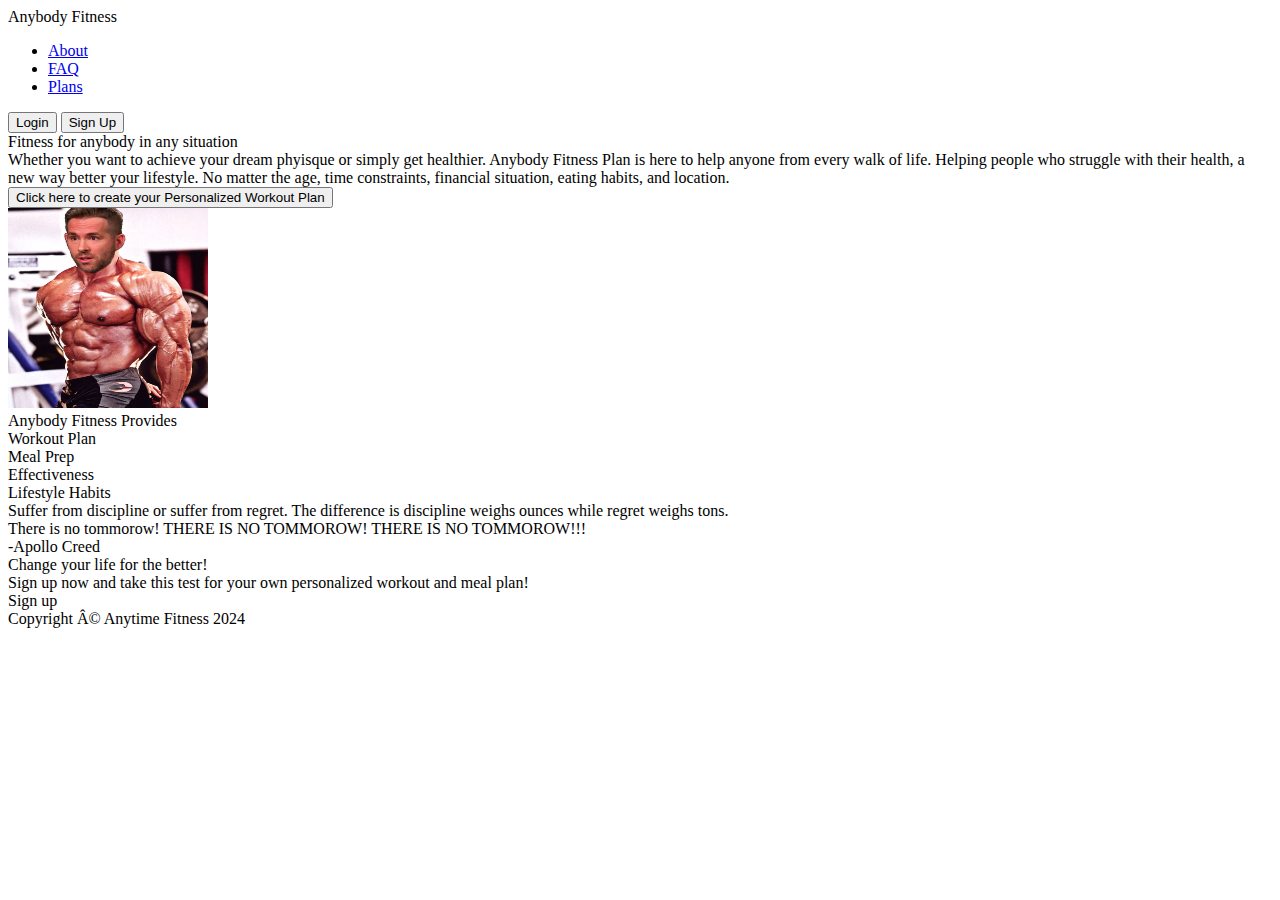
==== index.html @ 5e1694a8 "finished html, add css in css incorporating flexbox and other things learned for landing page" ====
<!DOCTYPE html>
<html lang="en">

   <head>
    <meta charset="UT-8">
    <title> Landing Page </title>
    <link rel="stylesheet" href="style.css">
   </head>

   <body>
   <div class="header">Anybody Fitness</div>
    <ul class="header-links">
        <li> <a href="#">About</a></li>
        <li> <a href="#">FAQ</a></li>
        <li> <a href="#">Plans</a></li>
    </ul>
    <div class="header-buttons">
        <button>Login</button>
        <button>Sign Up</button>
    </div>
    <div class="personalized">Fitness for anybody in any situation</div>
    <div class="summarized">Whether you want to achieve your dream phyisque or simply get healthier. Anybody Fitness Plan is here to help anyone from every walk of life. Helping people who struggle with their health, a new way better your lifestyle. No matter the age, time constraints, financial situation, eating habits, and location. </div>
    <div class="personalized-button">
        <button>Click here to create your Personalized Workout Plan</button>
    </div>
    <div class="personalized-picture">
        <img src="./images/ryanreynolds.jpg" alt="Buff Ryan Reynolds" height="200px" width="200px">
        <!--remove height and width when adding css to use flexbox-->
    </div>
    <div class="info-heading">Anybody Fitness Provides</div>
    <div class="info-container">
    <div class="info-pic">Workout Plan</div>
    <div class="info-pic">Meal Prep</div>
    <div class="info-pic">Effectiveness</div>
    <div class="info-pic">Lifestyle Habits</div>
    </div>
    <div class="motivation">Suffer from discipline or suffer from regret. The difference is discipline weighs ounces while regret weighs tons.</div>
    <div class="quote">There is no tommorow! THERE IS NO TOMMOROW! THERE IS NO TOMMOROW!!!</div>
    <div class="quote"> -Apollo Creed</div>
    <!--Add appolo creed and rocky boxing in background-->

    <div class="sign-up-container">
    <div class="sign-up"> Change your life for the better!</div>
    <div class="sign-up-summary">Sign up now and take this test for your own personalized workout and meal plan!
    <div class="sign-up-button"> Sign up </div>

    <div class="footer">
        Copyright © Anytime Fitness 2024
    </div>
</html>
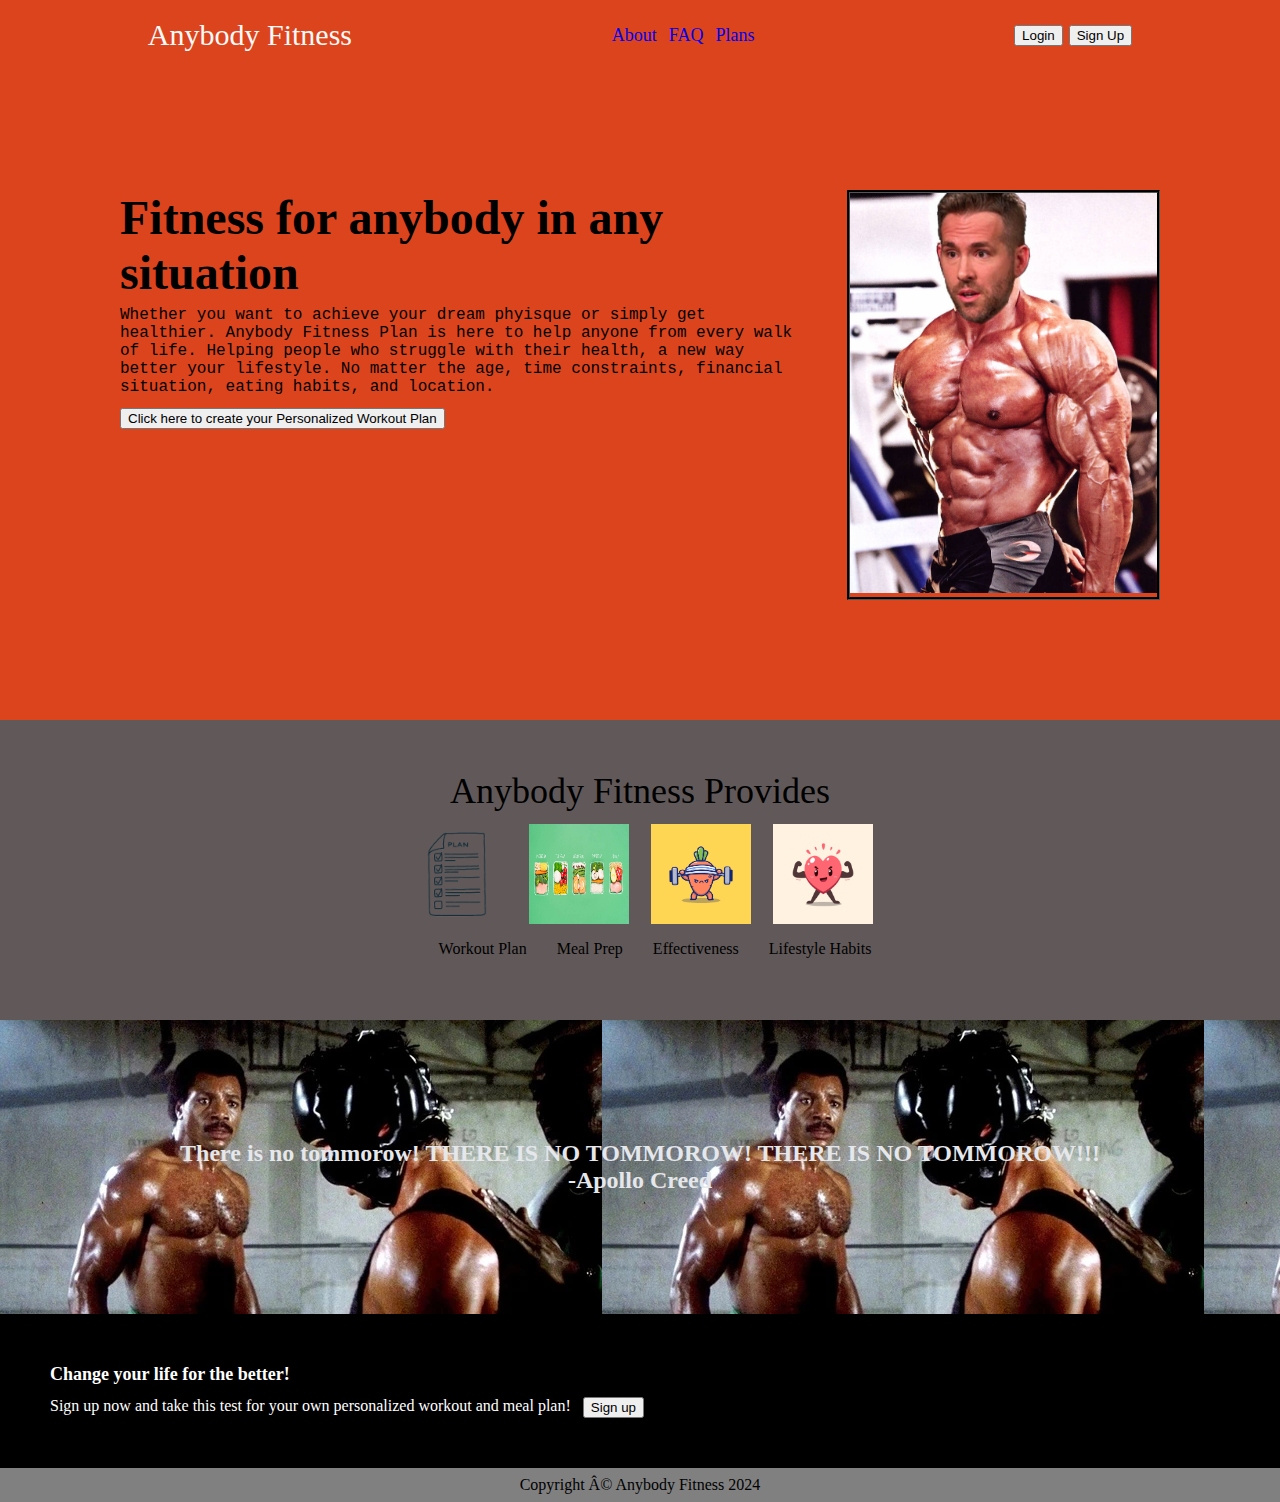
==== commit 49ffd128: "css added to landing page, add interactive elements using javascript. Add other webpages for the lin" ====
--- a/index.html
+++ b/index.html
@@ -8,8 +8,10 @@
    </head>
 
    <body>
-   <div class="header">Anybody Fitness</div>
-    <ul class="header-links">
+    <div class="hero">
+    <div class="container-1">
+    <div class="header"> Anybody Fitness </div>
+    <ul class="header-links"> 
         <li> <a href="#">About</a></li>
         <li> <a href="#">FAQ</a></li>
         <li> <a href="#">Plans</a></li>
@@ -18,33 +20,65 @@
         <button>Login</button>
         <button>Sign Up</button>
     </div>
-    <div class="personalized">Fitness for anybody in any situation</div>
-    <div class="summarized">Whether you want to achieve your dream phyisque or simply get healthier. Anybody Fitness Plan is here to help anyone from every walk of life. Helping people who struggle with their health, a new way better your lifestyle. No matter the age, time constraints, financial situation, eating habits, and location. </div>
+    </div>
+    </div>
+    <div class="container-2">
+    <div class="mini-container">
+    <div class="personalized">Fitness for anybody in any situation
+    </div>
+        <div class="summarized">Whether you want to achieve your dream phyisque or simply get healthier. Anybody Fitness Plan is here to help anyone from every walk of life. Helping people who struggle with their health, a new way better your lifestyle. No matter the age, time constraints, financial situation, eating habits, and location.
+    </div>
     <div class="personalized-button">
         <button>Click here to create your Personalized Workout Plan</button>
     </div>
+    </div>
     <div class="personalized-picture">
-        <img src="./images/ryanreynolds.jpg" alt="Buff Ryan Reynolds" height="200px" width="200px">
+        <img src="./images/ryanreynolds.jpg" alt="Buff Ryan Reynolds" height="400px" >
         <!--remove height and width when adding css to use flexbox-->
     </div>
+    </div>
+    </div>
+    <div class="container-3">
     <div class="info-heading">Anybody Fitness Provides</div>
+    <div class="pic-container">
+    <div class="pic">
+        <img src="./images/plannerimage-removebg-preview.png" alt="planner image" height="100px" width="100px">
+    <div class="pic">
+        <img src="./images/mealplan.jpg" alt="meal plan" height="100px" width="100px">
+    <div class="pic">
+        <img src="./images/carrotworkout.jpg" alt="carrot working out" height="100px" width="100px">
+    <div class="pic">
+        <img src="./images/healthy.jpg" alt="heart healthy" height="100px" width="100px">
+    </div>
+    </div>
+    </div>
+    </div>
+    </div>
     <div class="info-container">
     <div class="info-pic">Workout Plan</div>
     <div class="info-pic">Meal Prep</div>
     <div class="info-pic">Effectiveness</div>
     <div class="info-pic">Lifestyle Habits</div>
     </div>
-    <div class="motivation">Suffer from discipline or suffer from regret. The difference is discipline weighs ounces while regret weighs tons.</div>
+    
+    </div>
+    </div>
+    <div class="container-4">
     <div class="quote">There is no tommorow! THERE IS NO TOMMOROW! THERE IS NO TOMMOROW!!!</div>
     <div class="quote"> -Apollo Creed</div>
+    </div>
     <!--Add appolo creed and rocky boxing in background-->
 
-    <div class="sign-up-container">
+    <div class="container-5">
     <div class="sign-up"> Change your life for the better!</div>
     <div class="sign-up-summary">Sign up now and take this test for your own personalized workout and meal plan!
-    <div class="sign-up-button"> Sign up </div>
+    <div class="sign-up-button"> 
+        <button>Sign up </button> </div>
+            
+    </div>
+    </div>
 
     <div class="footer">
-        Copyright © Anytime Fitness 2024
+        Copyright © Anybody Fitness 2024
     </div>
 </html>--- a/style.css
+++ b/style.css
@@ -0,0 +1,167 @@
+body {
+    margin:0;
+}
+.hero {
+    display: flex;
+    background-color: hsl(12, 76%, 49%);
+    flex-direction: column;
+}
+.container-1 {
+   padding: 18px;
+   display: flex;
+   align-items: center;
+   justify-content: space-around;
+}
+.header {
+    display: flex;
+    color:#F9FAF8;
+    font-size: 30px;
+    
+}
+.header-links {
+    display: flex;
+    gap:12px;
+    font-size: 18px;
+    color:#E5E7EB;
+}
+
+.header-buttons {
+    display:flex;
+    gap: 6px;
+}
+
+li {
+    display: flex;
+    justify-content: center;
+}
+ul {
+    list-style-type: none;
+    margin: 0;
+    padding: 0;
+    display: flex;
+}
+
+a {
+    text-decoration: none;
+}
+
+.container-2 {
+    background-color:hsl(12, 76%, 49%);
+    padding: 120px;
+    display: flex;
+    align-content: center;
+}
+.mini-container {
+    margin-right: 20px;
+    padding-right: 20px;
+}
+.personalized {
+  display: flex;
+  font-size: 48px;
+  font-weight:bolder;
+  margin-bottom: 6px;
+}
+.summarized {
+    display: flex;
+    margin-bottom:12px;
+    font-family: 'Courier New', Courier, monospace;
+}
+    
+.personalized-picture {
+    border-style: groove;
+    border-color: black;
+    
+}
+
+.container-3 {
+background-color: rgb(97, 89, 89);
+display: flex;
+justify-content: space-evenly;
+align-items: center;
+padding: 50px;
+flex-direction: column;
+}
+
+.info-heading {
+    justify-content: center;
+    font-size: 36px;
+    margin-bottom: 12px;
+}
+
+.info-container {
+    display: flex;
+    justify-content: space-evenly;
+    align-items: center;
+    gap:30px;
+    padding: 12px;
+    margin-left:30px;
+}
+
+.pic-container {
+    display: flex;
+    justify-content: space-evenly;
+    margin-bottom: 4px;
+}
+
+.pic {
+    display: flex;
+    gap: 22px;
+    border: 2px;
+    border-radius: 25px;
+}
+
+.info-pic{
+    display: flex;
+}
+.container-4 { 
+    display: flex;
+    padding: 120px;
+    flex-direction: column;
+    background-image: url(./images/rocky.jpg);
+    
+}
+
+
+    
+.quote {
+    display: flex;
+    justify-content: center;
+    font-weight: 800;
+    color: #E5E7EB;
+    font-size: 24px;
+}
+
+.container-5 {
+    display: flex;
+    background-color: black;
+    flex-direction: column;
+    justify-content: center;
+    padding: 50px;
+    gap:12px;
+}
+
+.sign-up {
+display: flex;
+color: white;
+font-size: 18px;
+font-weight: bold;
+}
+
+.sign-up-summary {
+    display: flex;
+    color: white;
+    gap: 12px;
+}
+
+.sign-up-button {
+    display: flex;
+    color: white;
+    flex-flow: row wrap;
+}
+
+.footer {
+    display: flex;
+    background-color: gray;
+    justify-content: center;
+    padding: 8px;
+}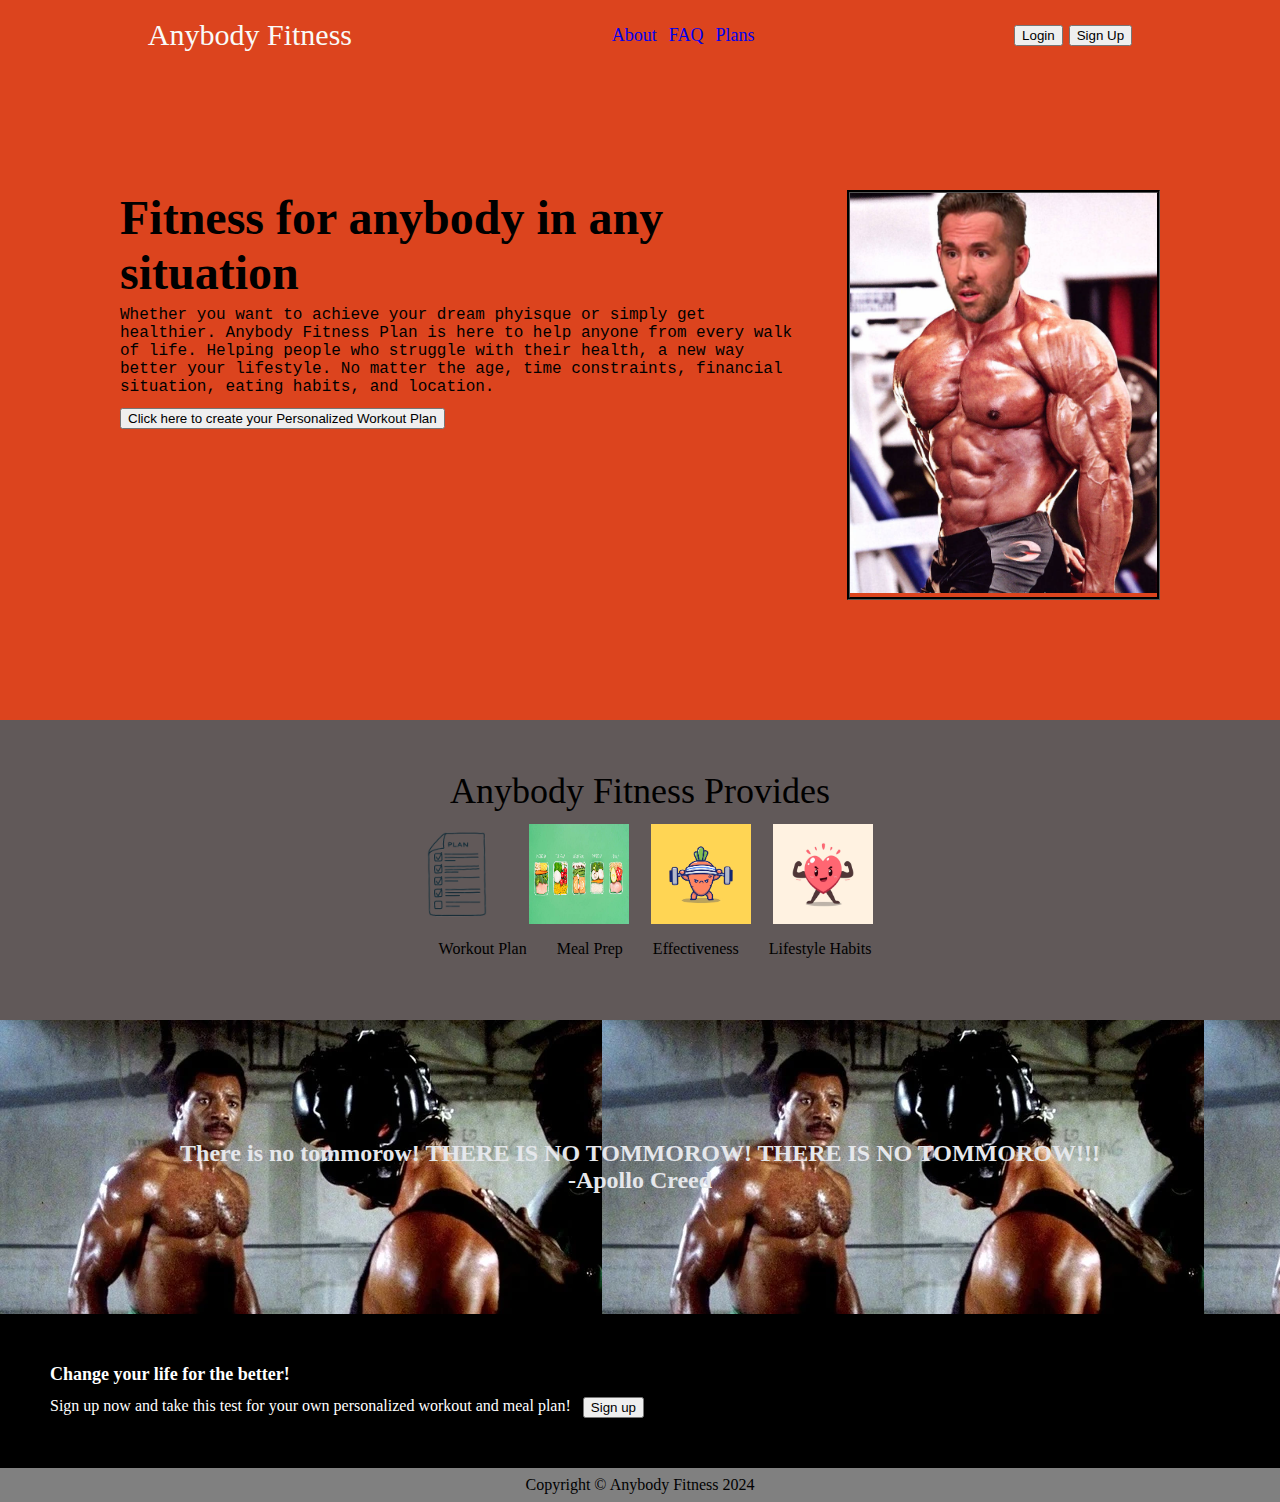
==== commit f5238339: "add frequently asked questions page" ====
--- a/index.html
+++ b/index.html
@@ -2,7 +2,7 @@
 <html lang="en">
 
    <head>
-    <meta charset="UT-8">
+    <meta charset="UTF-8">
     <title> Landing Page </title>
     <link rel="stylesheet" href="style.css">
    </head>
@@ -13,7 +13,7 @@
     <div class="header"> Anybody Fitness </div>
     <ul class="header-links"> 
         <li> <a href="#">About</a></li>
-        <li> <a href="#">FAQ</a></li>
+        <li> <a href="faq/faq.html">FAQ</a></li>
         <li> <a href="#">Plans</a></li>
     </ul>
     <div class="header-buttons">
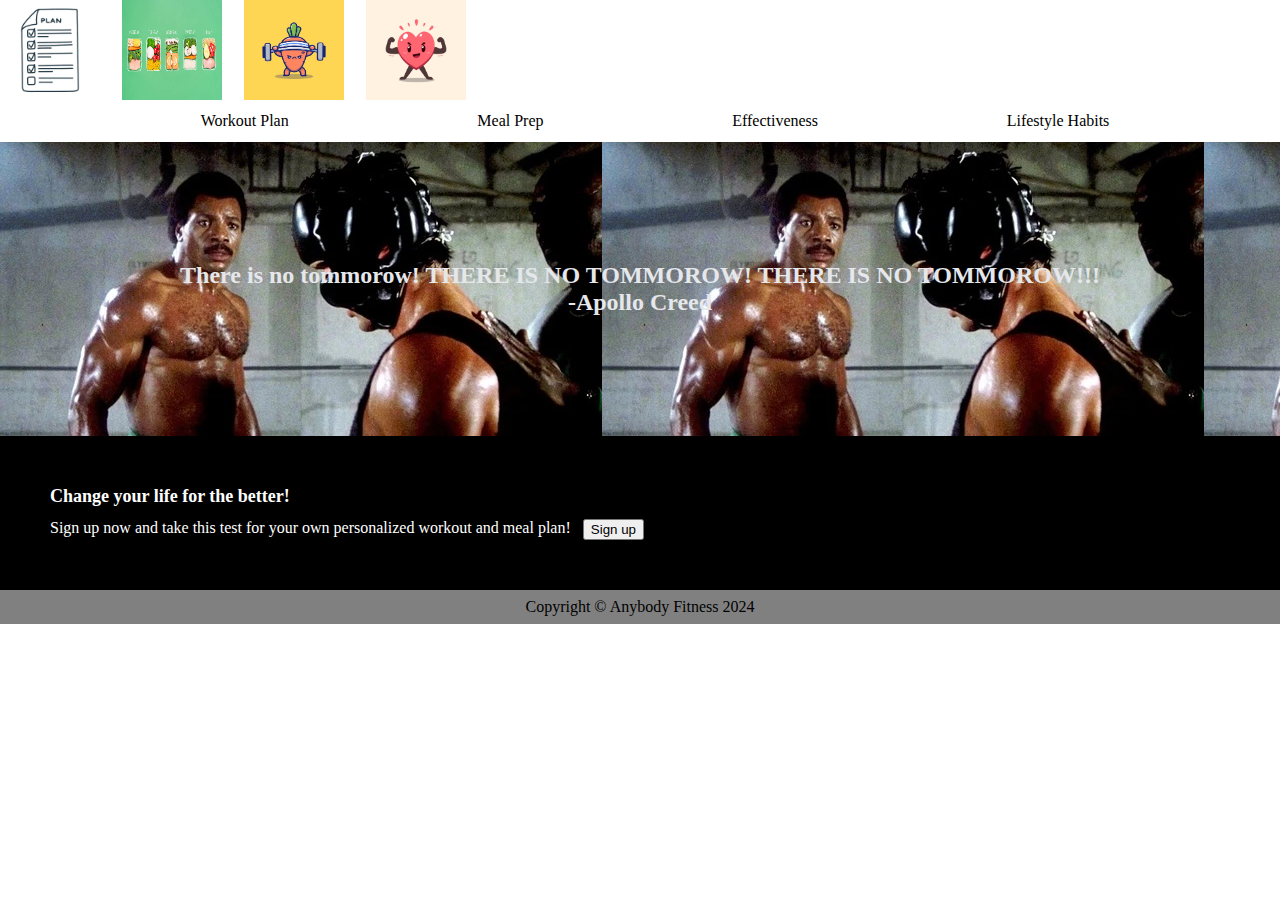
==== commit 4644591c: "delete half of page" ====
--- a/index.html
+++ b/index.html
@@ -7,40 +7,7 @@
     <link rel="stylesheet" href="style.css">
    </head>
 
-   <body>
-    <div class="hero">
-    <div class="container-1">
-    <div class="header"> Anybody Fitness </div>
-    <ul class="header-links"> 
-        <li> <a href="#">About</a></li>
-        <li> <a href="faq/faq.html">FAQ</a></li>
-        <li> <a href="#">Plans</a></li>
-    </ul>
-    <div class="header-buttons">
-        <button>Login</button>
-        <button>Sign Up</button>
-    </div>
-    </div>
-    </div>
-    <div class="container-2">
-    <div class="mini-container">
-    <div class="personalized">Fitness for anybody in any situation
-    </div>
-        <div class="summarized">Whether you want to achieve your dream phyisque or simply get healthier. Anybody Fitness Plan is here to help anyone from every walk of life. Helping people who struggle with their health, a new way better your lifestyle. No matter the age, time constraints, financial situation, eating habits, and location.
-    </div>
-    <div class="personalized-button">
-        <button>Click here to create your Personalized Workout Plan</button>
-    </div>
-    </div>
-    <div class="personalized-picture">
-        <img src="./images/ryanreynolds.jpg" alt="Buff Ryan Reynolds" height="400px" >
-        <!--remove height and width when adding css to use flexbox-->
-    </div>
-    </div>
-    </div>
-    <div class="container-3">
-    <div class="info-heading">Anybody Fitness Provides</div>
-    <div class="pic-container">
+   
     <div class="pic">
         <img src="./images/plannerimage-removebg-preview.png" alt="planner image" height="100px" width="100px">
     <div class="pic">
--- a/style.css
+++ b/style.css
@@ -62,9 +62,11 @@
   margin-bottom: 6px;
 }
 .summarized {
+    padding: 12px;
     display: flex;
     margin-bottom:12px;
     font-family: 'Courier New', Courier, monospace;
+    background-color: #E5E7EB;
 }
     
 .personalized-picture {
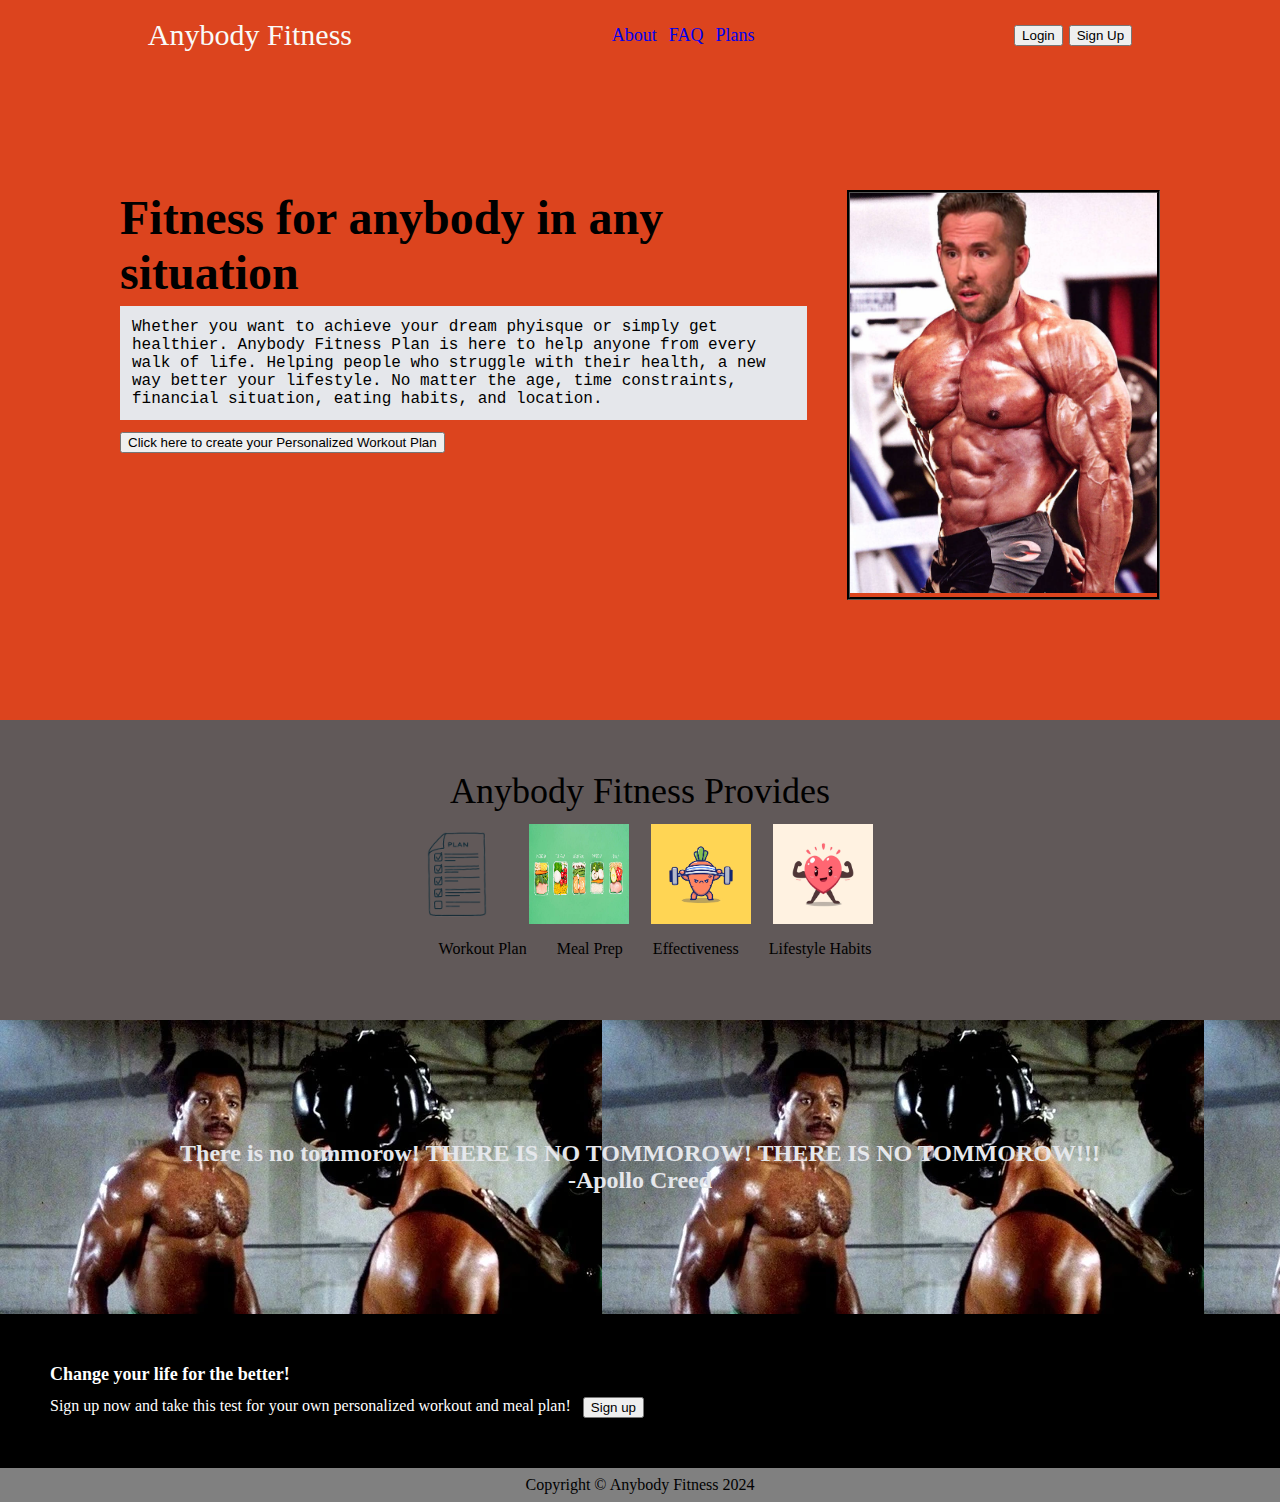
==== commit 2ad6bee6: "Revert "delete half of page"" ====
--- a/index.html
+++ b/index.html
@@ -7,7 +7,40 @@
     <link rel="stylesheet" href="style.css">
    </head>
 
-   
+   <body>
+    <div class="hero">
+    <div class="container-1">
+    <div class="header"> Anybody Fitness </div>
+    <ul class="header-links"> 
+        <li> <a href="about/about.html">About</a></li>
+        <li> <a href="faq/faq.html">FAQ</a></li>
+        <li> <a href="#">Plans</a></li>
+    </ul>
+    <div class="header-buttons">
+        <button>Login</button>
+        <button>Sign Up</button>
+    </div>
+    </div>
+    </div>
+    <div class="container-2">
+    <div class="mini-container">
+    <div class="personalized">Fitness for anybody in any situation
+    </div>
+        <div class="summarized">Whether you want to achieve your dream phyisque or simply get healthier. Anybody Fitness Plan is here to help anyone from every walk of life. Helping people who struggle with their health, a new way better your lifestyle. No matter the age, time constraints, financial situation, eating habits, and location.
+    </div>
+    <div class="personalized-button">
+        <button>Click here to create your Personalized Workout Plan</button>
+    </div>
+    </div>
+    <div class="personalized-picture">
+        <img src="./images/ryanreynolds.jpg" alt="Buff Ryan Reynolds" height="400px" >
+        <!--remove height and width when adding css to use flexbox-->
+    </div>
+    </div>
+    </div>
+    <div class="container-3">
+    <div class="info-heading">Anybody Fitness Provides</div>
+    <div class="pic-container">
     <div class="pic">
         <img src="./images/plannerimage-removebg-preview.png" alt="planner image" height="100px" width="100px">
     <div class="pic">
